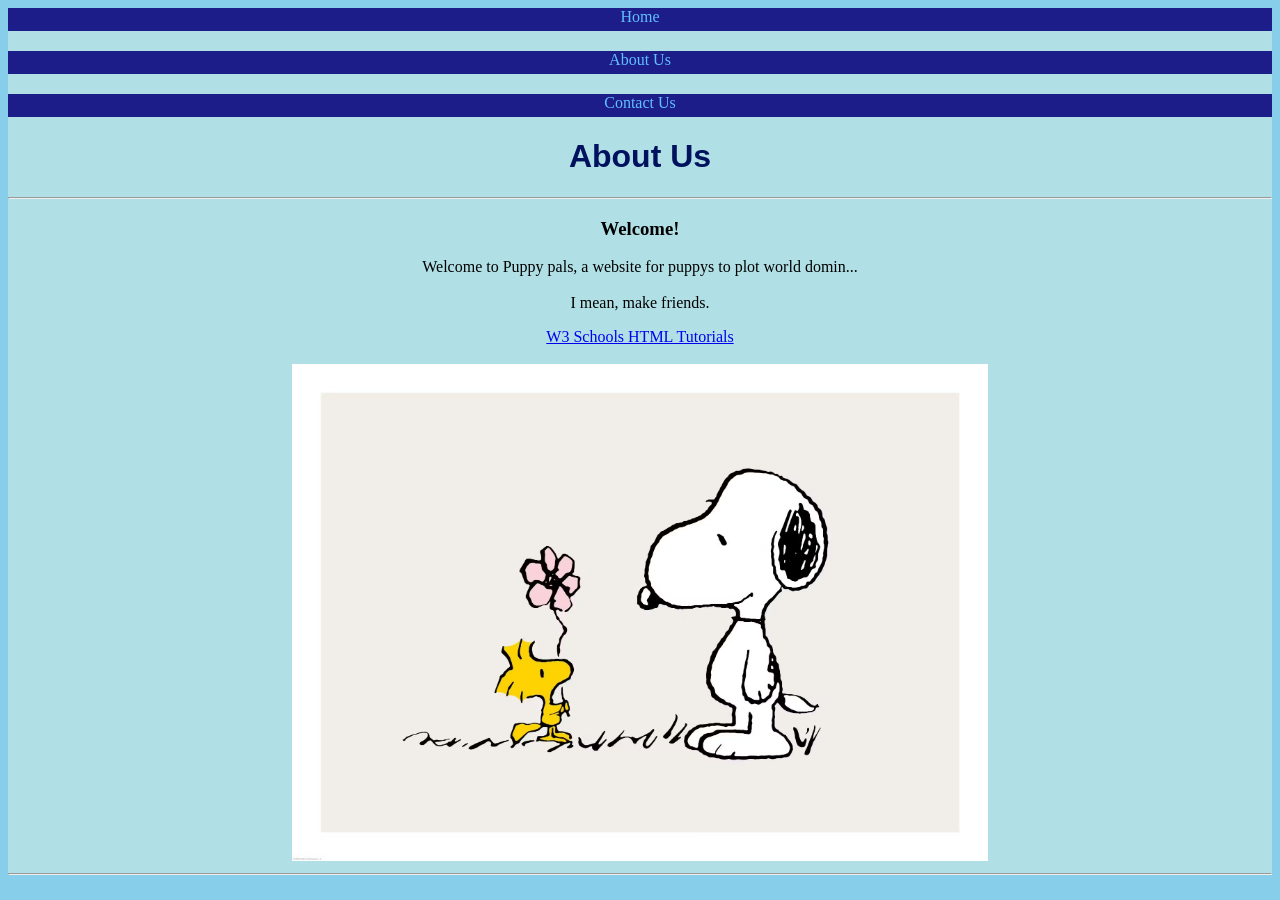
==== about.html @ 0392de8b "CSS I did 2 CSS video tutorials and in the middle of number 7. (4.21)" ====
<!DOCTYPE html>
<html larg="en-AU">
    <head>
        <meta charset="UTF-8">
        <meta name="viewport" content="width-device-width, initial-scake-1.0">
        <title>About Us</title>
        <link rel="stylesheet" href="style.css">
    </head>
    <nav>
        <ul>
            <li><a href="index.html">Home</a></li>
            <li><a href="about.html">About Us</a></li>
            <li><a href="contact.html">Contact Us</a></li>
        </ul>
    </nav>
    <body>
        <h1>About Us</h1>
        <hr>
        <h3>Welcome!</h3>
        <p>Welcome to Puppy pals, a website for puppys to plot world domin... </br></br>I mean, make friends.</p>
        <a href="https://www.w3schools.com/html/default.asp">W3 Schools HTML Tutorials</br></br></a>
        <img src="images/dog.png", alt="Snoopy Picture", style="width:55%; height:55%;">
        <hr>
    </body>
</html>
---- style.css ----
html{
    background-color: skyblue;
}

body{
    background-color: powderblue;
    text-align: center;
}

h1{
    color: rgb(0, 17, 94);
    font-family:'Gill Sans', 'Gill Sans MT', Calibri, 'Trebuchet MS', sans-serif;
    text-align: center;
}

nav ul {
    list-style-type : none;
    margin : 0;
    padding : 0;
}

nav li {
    background-color: rgb(29, 29, 138);
    margin-bottom : 20px;
    padding-bottom:5px;
    font-size:'large;'
}

nav a {
    color : #60bfff;
    text-decoration : none;
}

.grid-container{
    display : inline-grid;
    grid-template-columns : 1fr 1fr 1fr;
    background-color : #2196f3;
    padding : 10px;
}

.item{
    background-color: rgb(255, 255, 255, 0.8);
    border : 1px solid rgba(0, 0, 0, 0.8);
    padding : 20px;
    justify-content : center;
    align-content : center;
    text-align : center;
}

.item2{
    background-color : rgb(255, 255, 255, 0.8);
    border : 1px solid rgba(0, 0, 0, 0.8);
    padding : 20px;
    font-size : 30px;
    justify-content : center;
    align-content : center;
    text-align : center;
    grid-column : span 2;
}

.item3{
    background-color : rgb(255, 255, 255, 0.8);
    border : 1px solid rgba(0, 0, 0, 0.8);
    padding : 20px;
    align-content : center;
    text-align : left;
    grid-column : span 3;
}
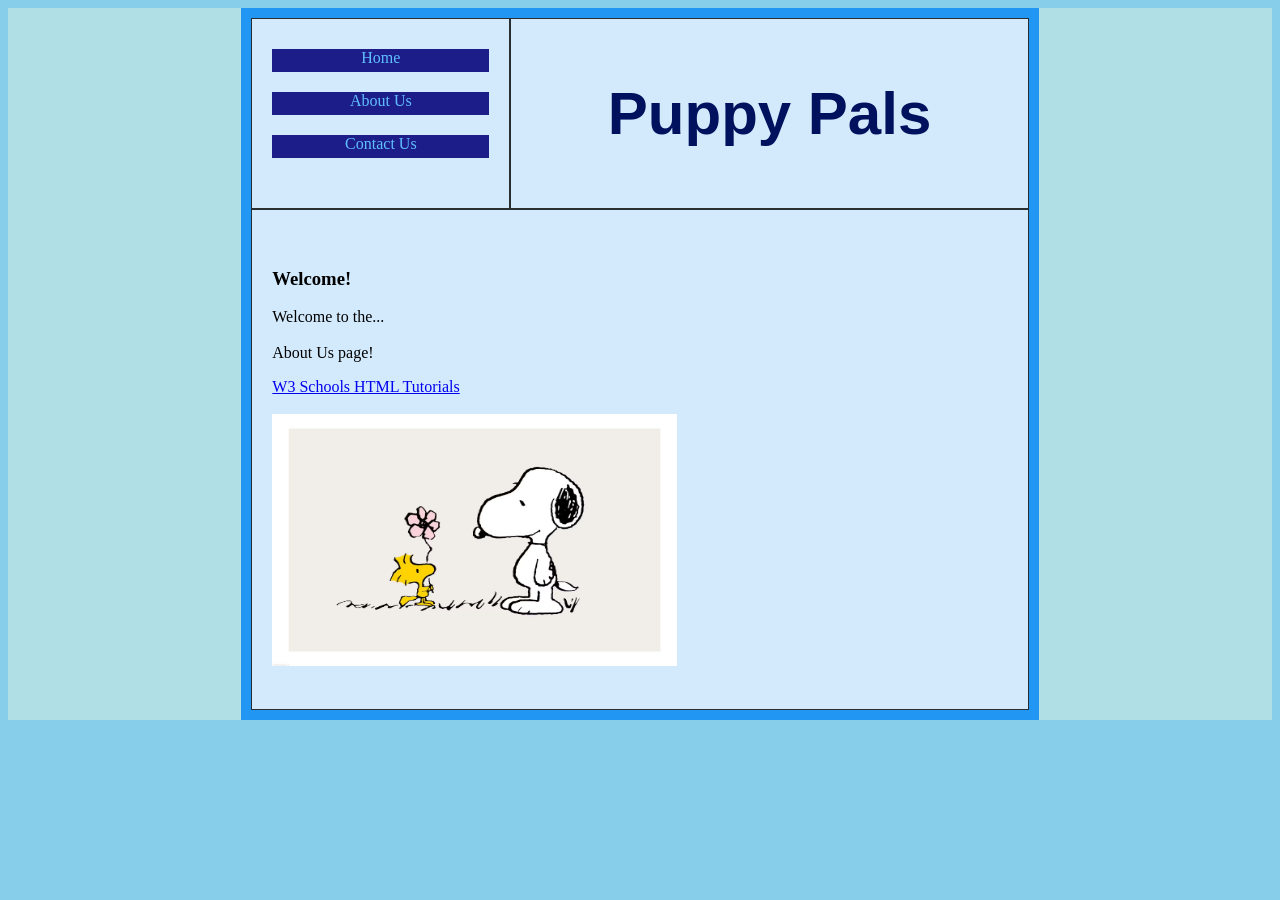
==== commit 8bd52a21: "Edits Finished all the videos and will just play around with the other screens." ====
--- a/about.html
+++ b/about.html
@@ -1,4 +1,4 @@
-
+<!--
 <!DOCTYPE html>
 <html larg="en-AU">
     <head>
@@ -23,4 +23,47 @@
         <img src="images/dog.png", alt="Snoopy Picture", style="width:55%; height:55%;">
         <hr>
     </body>
+</html>
+-->
+
+
+<!DOCTYPE html>
+<html larg="en-AU">
+    <head>
+        <meta charset="UTF-8">
+        <meta name="viewport" content="width-device-width, initial-scake-1.0">
+        <title>Puppy Pals</title>
+        <link rel="stylesheet" href="style.css">
+    </head>
+
+    <body>
+        <div class="grid-container">
+
+            <!--Navigation Section-->
+            <div class="item">
+                <nav>
+                    <ul>
+                        <li><a href="index.html">Home</a></li>
+                        <li><a href="about.html">About Us</a></li>
+                        <li><a href="contact.html">Contact Us</a></li>
+                    </ul>
+                </nav>
+            </div>
+
+            <!--Heading Section-->
+            <div class="item2">
+                <h1>Puppy Pals</h1>
+            </div>
+
+            <!--Content Section-->
+            <div class="item3">
+                <h3>Welcome!</h3>
+                <p>Welcome to the... <br></br> About Us page!</p>
+                <a href="https://www.w3schools.com/html/default.asp">W3 Schools HTML Tutorials</br></br></a>
+                <img src="images/dog.png", alt="Snoopy Picture", style="width:55%; height:55%;">
+            </div>
+
+        </div>
+
+    </body>
 </html>
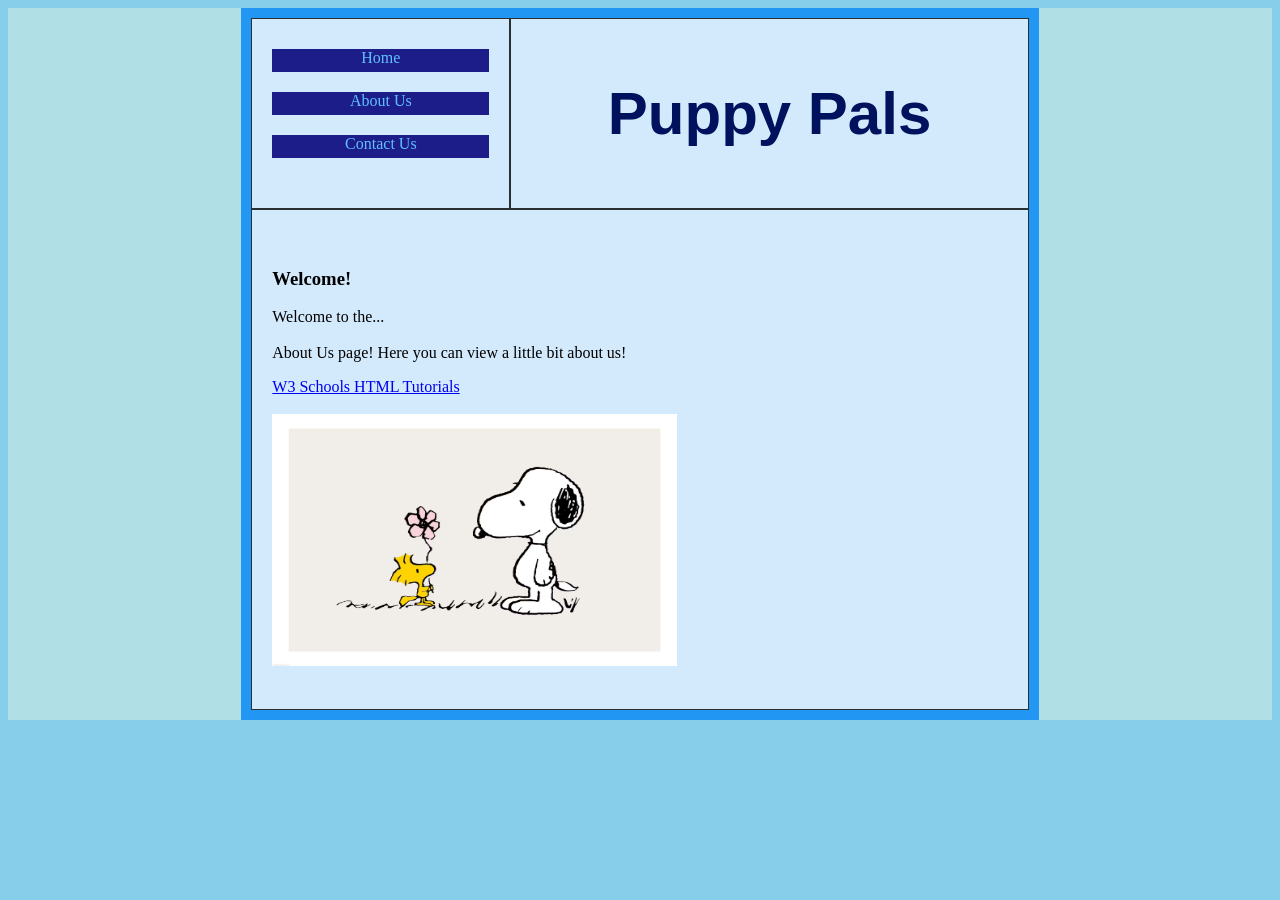
==== commit 0f832469: "Done? I didn't know what to do..." ====
--- a/about.html
+++ b/about.html
@@ -58,7 +58,7 @@
             <!--Content Section-->
             <div class="item3">
                 <h3>Welcome!</h3>
-                <p>Welcome to the... <br></br> About Us page!</p>
+                <p>Welcome to the... <br></br> About Us page! Here you can view a little bit about us!</p>
                 <a href="https://www.w3schools.com/html/default.asp">W3 Schools HTML Tutorials</br></br></a>
                 <img src="images/dog.png", alt="Snoopy Picture", style="width:55%; height:55%;">
             </div>
